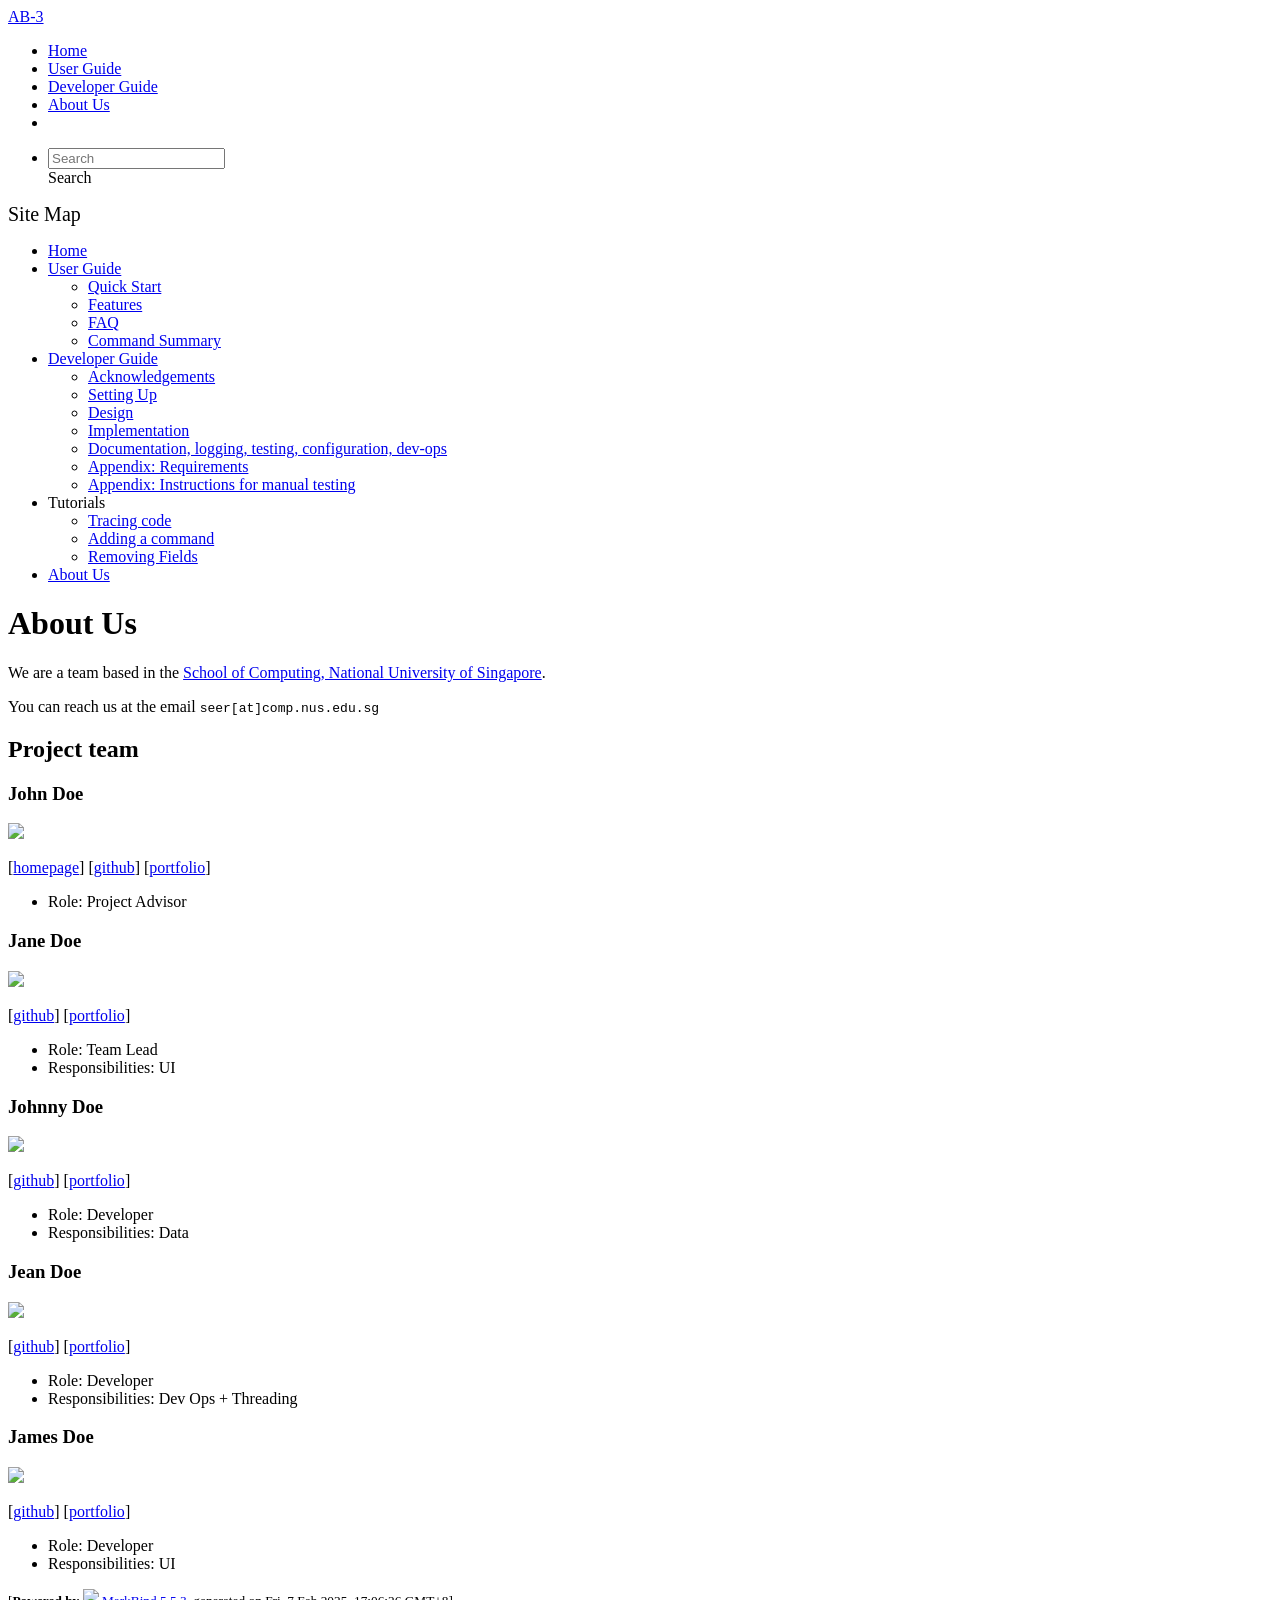
==== AboutUs.html @ c2e4a295 "deploy: 24c01f08dc484322fed4a307af7da3b46876d166" ====
<!DOCTYPE html>
<html>
<head>
    <meta charset="utf-8">
    <meta http-equiv="X-UA-Compatible" content="IE=edge">
    <meta name="generator" content="MarkBind 5.5.3">
    <meta name="viewport" content="width=device-width, initial-scale=1"><title>AB-3 - About Us - AddressBook Level-3</title> <link rel="stylesheet" href="/tp/markbind/css/bootstrap.min.css"> <link rel="stylesheet" href="/tp/markbind/fontawesome/css/all.min.css"> <link rel="stylesheet" href="/tp/markbind/glyphicons/css/bootstrap-glyphicons.min.css"><link rel="stylesheet" href="/tp/markbind/css/codeblock-light.min.css"><link rel="stylesheet" href="/tp/markbind/css/markbind.min.css"><link rel="stylesheet" href="/tp/plugins/markbind-plugin-anchors/markbind-plugin-anchors.css"><link rel="stylesheet" href="/tp/plugins/markbind-plugin-tree/markbind-plugin-tree.css">
    
  <link rel="stylesheet" href="/tp/stylesheets/main.css">
<link rel="icon" href="/tp/images/SeEduLogo.png"></head>
<script>
  const baseUrl = '/tp'
</script>
<body >
<div id="app" data-server-rendered="true"><header sticky=""><div data-v-7c0fd418><nav class="navbar navbar-expand-md d-print-none navbar-dark bg-dark" data-v-7c0fd418><div class="container-fluid" data-v-7c0fd418><div class="navbar-left" data-v-7c0fd418><a href="/tp/index.html" title="Home" class="navbar-brand" data-v-7c0fd418>AB-3</a></div> <div class="navbar-default" data-v-7c0fd418><ul class="navbar-nav me-auto mt-2 mt-lg-0" data-v-7c0fd418> <li data-v-7c0fd418><a href="/tp/index.html" class="nav-link" data-v-7c0fd418>Home</a></li> <li data-v-7c0fd418><a href="/tp/UserGuide.html" class="nav-link" data-v-7c0fd418>User Guide</a></li> <li data-v-7c0fd418><a href="/tp/DeveloperGuide.html" class="nav-link" data-v-7c0fd418>Developer Guide</a></li> <li data-v-7c0fd418><a href="/tp/AboutUs.html" class="nav-link" data-v-7c0fd418>About Us</a></li> <li data-v-7c0fd418><a href="https://github.com/se-edu/addressbook-level3" target="_blank" class="nav-link" data-v-7c0fd418><span data-v-7c0fd418><span aria-hidden="true" class="fab fa-github" data-v-7c0fd418></span></span></a></li></ul></div> <ul class="navbar-nav navbar-right" data-v-7c0fd418><li data-v-7c0fd418><form class="navbar-form" data-v-7c0fd418><div class="dropdown" style="position:relative;" data-v-4f6e9aec><input data-bs-toggle="dropdown" type="text" placeholder="Search" autocomplete="off" value="" class="form-control" data-v-4f6e9aec> <div class="form-control placeholder-div-hidden" data-v-4f6e9aec>
      Search
    </div> <ul class="dropdown-menu search-dropdown-menu dropdown-menu-hidden dropdown-menu-end" data-v-4f6e9aec></ul></div></form></li></ul></div></nav> <div class="lower-navbar-container" style="display:none;" data-v-7c0fd418><!----> <!----></div></div></header> <div id="flex-body"><nav id="site-nav" data-v-e6005420><div class="site-nav-top" data-v-e6005420><div class="fw-bold mb-2" style="font-size:1.25rem;" data-v-e6005420>Site Map</div></div> <div class="nav-component slim-scroll" data-v-e6005420><div class="site-nav-root"><ul class="site-nav-list site-nav-list-root" data-v-e6005420><li data-v-e6005420><div onclick="handleSiteNavClick(this)" class="site-nav-default-list-item site-nav-list-item-0" data-v-e6005420><a href="/tp/index.html" data-v-e6005420>Home</a></div></li> <li data-v-e6005420><div onclick="handleSiteNavClick(this)" class="site-nav-default-list-item site-nav-list-item-0" data-v-e6005420><a href="/tp/UserGuide.html" data-v-e6005420>User Guide</a> <div class="site-nav-dropdown-btn-container" data-v-e6005420><i onclick="handleSiteNavClick(this.parentNode.parentNode, false); event.stopPropagation();" class="site-nav-dropdown-btn-icon site-nav-rotate-icon" data-v-e6005420><span aria-hidden="true" class="glyphicon glyphicon-menu-down" data-v-e6005420></span></i></div></div><ul class="site-nav-dropdown-container site-nav-dropdown-container-open site-nav-list" data-v-e6005420><li data-v-e6005420><div onclick="handleSiteNavClick(this)" class="site-nav-default-list-item site-nav-list-item-1" data-v-e6005420><a href="/tp/UserGuide.html#quick-start" data-v-e6005420>Quick Start</a></div></li> <li data-v-e6005420><div onclick="handleSiteNavClick(this)" class="site-nav-default-list-item site-nav-list-item-1" data-v-e6005420><a href="/tp/UserGuide.html#features" data-v-e6005420>Features</a></div></li> <li data-v-e6005420><div onclick="handleSiteNavClick(this)" class="site-nav-default-list-item site-nav-list-item-1" data-v-e6005420><a href="/tp/UserGuide.html#faq" data-v-e6005420>FAQ</a></div></li> <li data-v-e6005420><div onclick="handleSiteNavClick(this)" class="site-nav-default-list-item site-nav-list-item-1" data-v-e6005420><a href="/tp/UserGuide.html#faq" data-v-e6005420>Command Summary</a></div></li></ul></li> <li data-v-e6005420><div onclick="handleSiteNavClick(this)" class="site-nav-default-list-item site-nav-list-item-0" data-v-e6005420><a href="/tp/DeveloperGuide.html" data-v-e6005420>Developer Guide</a> <div class="site-nav-dropdown-btn-container" data-v-e6005420><i onclick="handleSiteNavClick(this.parentNode.parentNode, false); event.stopPropagation();" class="site-nav-dropdown-btn-icon site-nav-rotate-icon" data-v-e6005420><span aria-hidden="true" class="glyphicon glyphicon-menu-down" data-v-e6005420></span></i></div></div><ul class="site-nav-dropdown-container site-nav-dropdown-container-open site-nav-list" data-v-e6005420><li data-v-e6005420><div onclick="handleSiteNavClick(this)" class="site-nav-default-list-item site-nav-list-item-1" data-v-e6005420><a href="/tp/DeveloperGuide.html#acknowledgements" data-v-e6005420>Acknowledgements</a></div></li> <li data-v-e6005420><div onclick="handleSiteNavClick(this)" class="site-nav-default-list-item site-nav-list-item-1" data-v-e6005420><a href="/tp/DeveloperGuide.html#setting-up-getting-started" data-v-e6005420>Setting Up</a></div></li> <li data-v-e6005420><div onclick="handleSiteNavClick(this)" class="site-nav-default-list-item site-nav-list-item-1" data-v-e6005420><a href="/tp/DeveloperGuide.html#design" data-v-e6005420>Design</a></div></li> <li data-v-e6005420><div onclick="handleSiteNavClick(this)" class="site-nav-default-list-item site-nav-list-item-1" data-v-e6005420><a href="/tp/DeveloperGuide.html#implementation" data-v-e6005420>Implementation</a></div></li> <li data-v-e6005420><div onclick="handleSiteNavClick(this)" class="site-nav-default-list-item site-nav-list-item-1" data-v-e6005420><a href="/tp/DeveloperGuide.html#documentation-logging-testing-configuration-dev-ops" data-v-e6005420>Documentation, logging, testing, configuration, dev-ops</a></div></li> <li data-v-e6005420><div onclick="handleSiteNavClick(this)" class="site-nav-default-list-item site-nav-list-item-1" data-v-e6005420><a href="/tp/DeveloperGuide.html#appendix-requirements" data-v-e6005420>Appendix: Requirements</a></div></li> <li data-v-e6005420><div onclick="handleSiteNavClick(this)" class="site-nav-default-list-item site-nav-list-item-1" data-v-e6005420><a href="/tp/DeveloperGuide.html#appendix-instructions-for-manual-testing" data-v-e6005420>Appendix: Instructions for manual testing</a></div></li></ul></li> <li data-v-e6005420><div onclick="handleSiteNavClick(this)" class="site-nav-default-list-item site-nav-list-item-0" data-v-e6005420>Tutorials

<div class="site-nav-dropdown-btn-container" data-v-e6005420><i onclick="handleSiteNavClick(this.parentNode.parentNode, false); event.stopPropagation();" class="site-nav-dropdown-btn-icon" data-v-e6005420><span aria-hidden="true" class="glyphicon glyphicon-menu-down" data-v-e6005420></span></i></div></div><ul class="site-nav-dropdown-container site-nav-list" data-v-e6005420><li data-v-e6005420><div onclick="handleSiteNavClick(this)" class="site-nav-default-list-item site-nav-list-item-1" data-v-e6005420><a href="/tp/tutorials/TracingCode.html" data-v-e6005420>Tracing code</a></div></li> <li data-v-e6005420><div onclick="handleSiteNavClick(this)" class="site-nav-default-list-item site-nav-list-item-1" data-v-e6005420><a href="/tp/tutorials/AddRemark.html" data-v-e6005420>Adding a command</a></div></li> <li data-v-e6005420><div onclick="handleSiteNavClick(this)" class="site-nav-default-list-item site-nav-list-item-1" data-v-e6005420><a href="/tp/tutorials/RemovingFields.html" data-v-e6005420>Removing Fields</a></div></li></ul></li> <li data-v-e6005420><div onclick="handleSiteNavClick(this)" class="site-nav-default-list-item site-nav-list-item-0" data-v-e6005420><a href="/tp/AboutUs.html" data-v-e6005420>About Us</a></div></li> <!----></ul></div></div> <!----></nav> <div id="content-wrapper"><h1 id="about-us">About Us<a href="#about-us" onclick="event.stopPropagation()" class="fa fa-anchor"></a></h1> <p>We are a team based in the <a href="http://www.comp.nus.edu.sg">School of Computing, National University of Singapore</a>.</p> <p>You can reach us at the email <code class="hljs inline no-lang">seer[at]comp.nus.edu.sg</code></p> <h2 id="project-team">Project team<a href="#project-team" onclick="event.stopPropagation()" class="fa fa-anchor"></a></h2> <h3 id="john-doe">John Doe<a href="#john-doe" onclick="event.stopPropagation()" class="fa fa-anchor"></a></h3> <img src="/tp/images/johndoe.png" width="200px"> <p>[<a href="http://www.comp.nus.edu.sg/~damithch">homepage</a>]
[<a href="https://github.com/johndoe">github</a>]
[<a href="/tp/team/johndoe.html">portfolio</a>]</p> <ul><li>Role: Project Advisor</li></ul> <h3 id="jane-doe">Jane Doe<a href="#jane-doe" onclick="event.stopPropagation()" class="fa fa-anchor"></a></h3> <img src="/tp/images/johndoe.png" width="200px"> <p>[<a href="http://github.com/johndoe">github</a>]
[<a href="/tp/team/johndoe.html">portfolio</a>]</p> <ul><li>Role: Team Lead</li> <li>Responsibilities: UI</li></ul> <h3 id="johnny-doe">Johnny Doe<a href="#johnny-doe" onclick="event.stopPropagation()" class="fa fa-anchor"></a></h3> <img src="/tp/images/johndoe.png" width="200px"> <p>[<a href="http://github.com/johndoe">github</a>] [<a href="/tp/team/johndoe.html">portfolio</a>]</p> <ul><li>Role: Developer</li> <li>Responsibilities: Data</li></ul> <h3 id="jean-doe">Jean Doe<a href="#jean-doe" onclick="event.stopPropagation()" class="fa fa-anchor"></a></h3> <img src="/tp/images/johndoe.png" width="200px"> <p>[<a href="http://github.com/johndoe">github</a>]
[<a href="/tp/team/johndoe.html">portfolio</a>]</p> <ul><li>Role: Developer</li> <li>Responsibilities: Dev Ops + Threading</li></ul> <h3 id="james-doe">James Doe<a href="#james-doe" onclick="event.stopPropagation()" class="fa fa-anchor"></a></h3> <img src="/tp/images/johndoe.png" width="200px"> <p>[<a href="http://github.com/johndoe">github</a>]
[<a href="/tp/team/johndoe.html">portfolio</a>]</p> <ul><li>Role: Developer</li> <li>Responsibilities: UI</li></ul></div> <nav id="page-nav" data-v-e6005420><div class="nav-component slim-scroll" data-v-e6005420></div> <!----></nav> <div aria-hidden="true" class="scroll-top-button fa-lg d-print-none" style="display:none;bottom:2%;right:2%;position:fixed;"><i class="fas fa-arrow-circle-up"></i></div></div> <footer><div class="text-center"><small>[<span><strong>Powered by</strong></span> <img src="https://markbind.org/favicon.ico" width="30"> <a href="https://markbind.org/">MarkBind 5.5.3</a>, generated on Fri, 7 Feb 2025, 17:06:26 GMT+8]</small></div></footer></div>
</body><script src="/tp/markbind/js/bootstrap-utility.min.js"></script>
<script src="/tp/markbind/js/polyfill.min.js"></script>
<script src="/tp/markbind/js/vue.min.js"></script>
<script src="/tp/markbind/js/markbind.min.js"></script>
<script src="AboutUs.page-vue-render.js"></script>
<script>
  MarkBind.setupWithSearch()
</script>
</html>
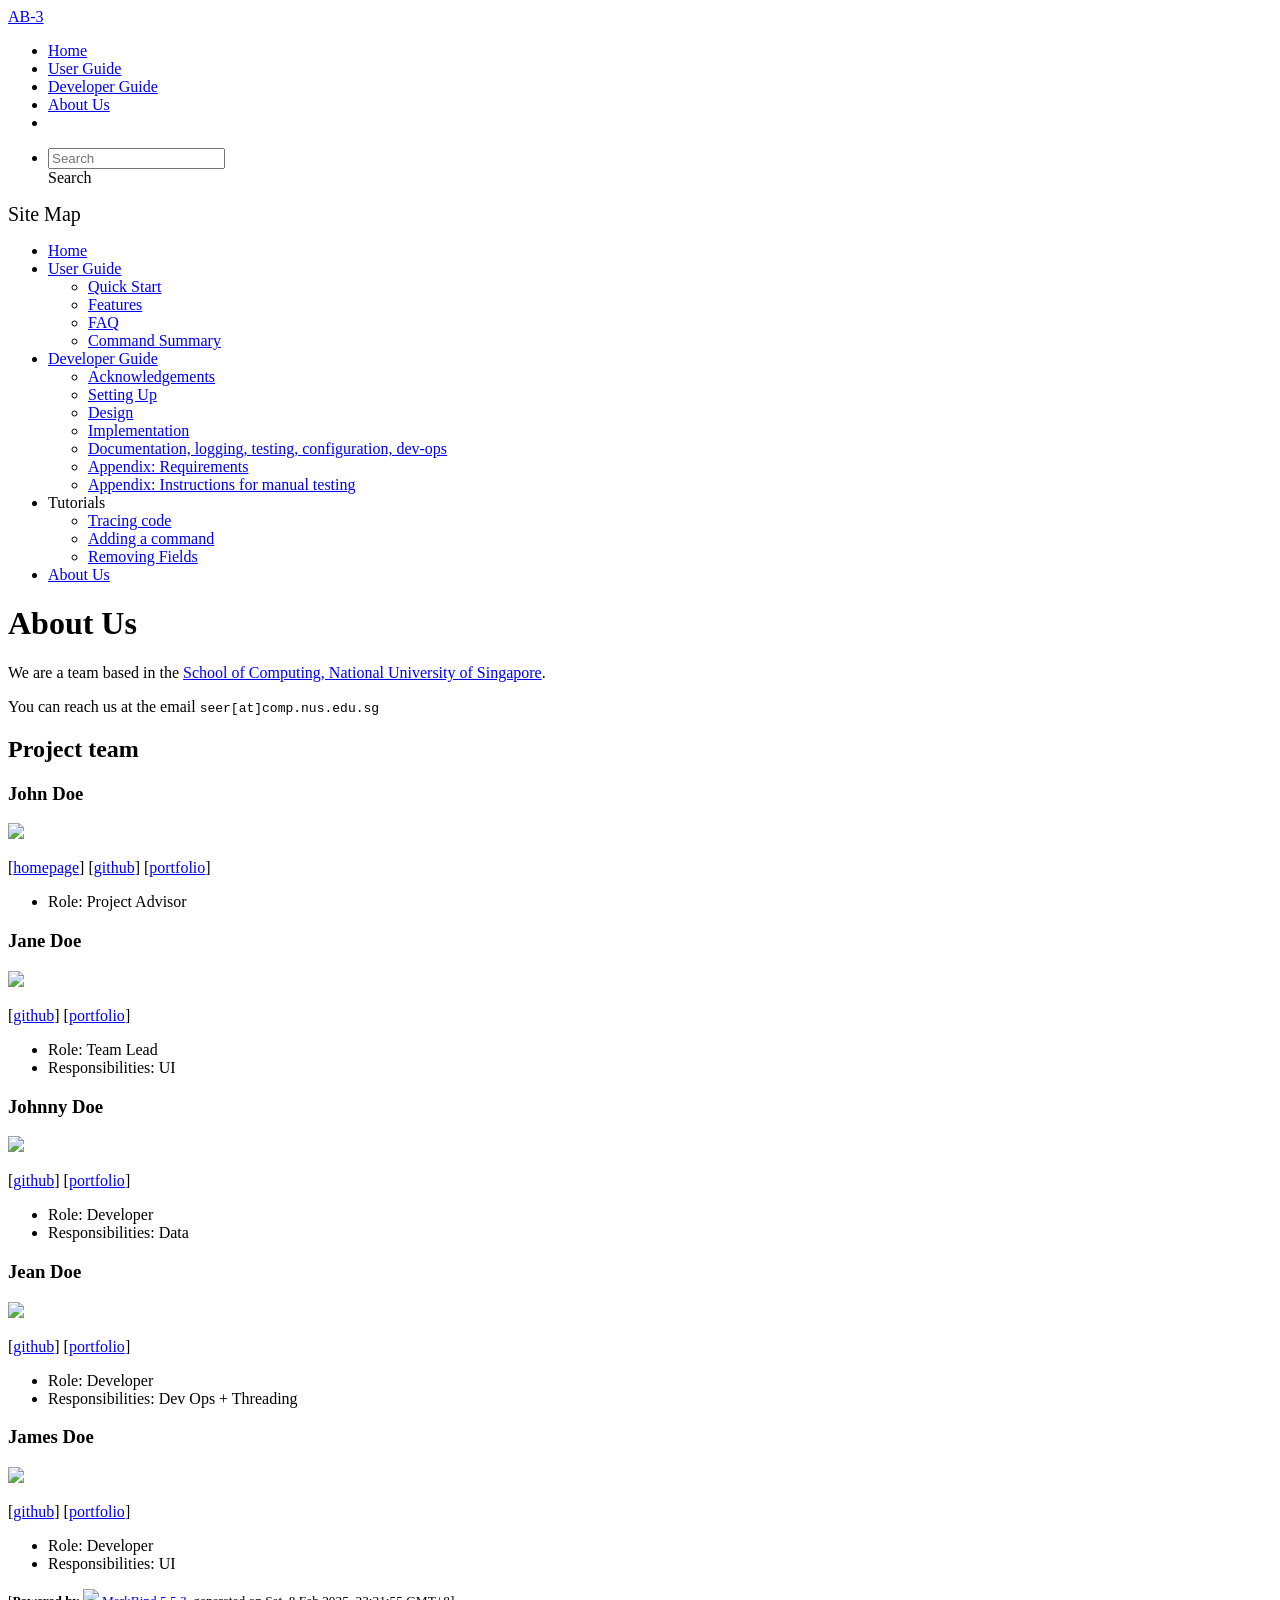
==== commit 75bade47: "deploy: 8d815db0352425aae0be6330fe75a19ef2aaf0d4" ====
--- a/AboutUs.html
+++ b/AboutUs.html
@@ -4,7 +4,7 @@
     <meta charset="utf-8">
     <meta http-equiv="X-UA-Compatible" content="IE=edge">
     <meta name="generator" content="MarkBind 5.5.3">
-    <meta name="viewport" content="width=device-width, initial-scale=1"><title>AB-3 - About Us - AddressBook Level-3</title> <link rel="stylesheet" href="/tp/markbind/css/bootstrap.min.css"> <link rel="stylesheet" href="/tp/markbind/fontawesome/css/all.min.css"> <link rel="stylesheet" href="/tp/markbind/glyphicons/css/bootstrap-glyphicons.min.css"><link rel="stylesheet" href="/tp/markbind/css/codeblock-light.min.css"><link rel="stylesheet" href="/tp/markbind/css/markbind.min.css"><link rel="stylesheet" href="/tp/plugins/markbind-plugin-anchors/markbind-plugin-anchors.css"><link rel="stylesheet" href="/tp/plugins/markbind-plugin-tree/markbind-plugin-tree.css">
+    <meta name="viewport" content="width=device-width, initial-scale=1"><title>HRtisan - About Us - AddressBook Level-3</title> <link rel="stylesheet" href="/tp/markbind/css/bootstrap.min.css"> <link rel="stylesheet" href="/tp/markbind/fontawesome/css/all.min.css"> <link rel="stylesheet" href="/tp/markbind/glyphicons/css/bootstrap-glyphicons.min.css"><link rel="stylesheet" href="/tp/markbind/css/codeblock-light.min.css"><link rel="stylesheet" href="/tp/markbind/css/markbind.min.css"><link rel="stylesheet" href="/tp/plugins/markbind-plugin-anchors/markbind-plugin-anchors.css"><link rel="stylesheet" href="/tp/plugins/markbind-plugin-tree/markbind-plugin-tree.css">
     
   <link rel="stylesheet" href="/tp/stylesheets/main.css">
 <link rel="icon" href="/tp/images/SeEduLogo.png"></head>
@@ -21,7 +21,7 @@
 [<a href="/tp/team/johndoe.html">portfolio</a>]</p> <ul><li>Role: Project Advisor</li></ul> <h3 id="jane-doe">Jane Doe<a href="#jane-doe" onclick="event.stopPropagation()" class="fa fa-anchor"></a></h3> <img src="/tp/images/johndoe.png" width="200px"> <p>[<a href="http://github.com/johndoe">github</a>]
 [<a href="/tp/team/johndoe.html">portfolio</a>]</p> <ul><li>Role: Team Lead</li> <li>Responsibilities: UI</li></ul> <h3 id="johnny-doe">Johnny Doe<a href="#johnny-doe" onclick="event.stopPropagation()" class="fa fa-anchor"></a></h3> <img src="/tp/images/johndoe.png" width="200px"> <p>[<a href="http://github.com/johndoe">github</a>] [<a href="/tp/team/johndoe.html">portfolio</a>]</p> <ul><li>Role: Developer</li> <li>Responsibilities: Data</li></ul> <h3 id="jean-doe">Jean Doe<a href="#jean-doe" onclick="event.stopPropagation()" class="fa fa-anchor"></a></h3> <img src="/tp/images/johndoe.png" width="200px"> <p>[<a href="http://github.com/johndoe">github</a>]
 [<a href="/tp/team/johndoe.html">portfolio</a>]</p> <ul><li>Role: Developer</li> <li>Responsibilities: Dev Ops + Threading</li></ul> <h3 id="james-doe">James Doe<a href="#james-doe" onclick="event.stopPropagation()" class="fa fa-anchor"></a></h3> <img src="/tp/images/johndoe.png" width="200px"> <p>[<a href="http://github.com/johndoe">github</a>]
-[<a href="/tp/team/johndoe.html">portfolio</a>]</p> <ul><li>Role: Developer</li> <li>Responsibilities: UI</li></ul></div> <nav id="page-nav" data-v-e6005420><div class="nav-component slim-scroll" data-v-e6005420></div> <!----></nav> <div aria-hidden="true" class="scroll-top-button fa-lg d-print-none" style="display:none;bottom:2%;right:2%;position:fixed;"><i class="fas fa-arrow-circle-up"></i></div></div> <footer><div class="text-center"><small>[<span><strong>Powered by</strong></span> <img src="https://markbind.org/favicon.ico" width="30"> <a href="https://markbind.org/">MarkBind 5.5.3</a>, generated on Fri, 7 Feb 2025, 17:06:26 GMT+8]</small></div></footer></div>
+[<a href="/tp/team/johndoe.html">portfolio</a>]</p> <ul><li>Role: Developer</li> <li>Responsibilities: UI</li></ul></div> <nav id="page-nav" data-v-e6005420><div class="nav-component slim-scroll" data-v-e6005420></div> <!----></nav> <div aria-hidden="true" class="scroll-top-button fa-lg d-print-none" style="display:none;bottom:2%;right:2%;position:fixed;"><i class="fas fa-arrow-circle-up"></i></div></div> <footer><div class="text-center"><small>[<span><strong>Powered by</strong></span> <img src="https://markbind.org/favicon.ico" width="30"> <a href="https://markbind.org/">MarkBind 5.5.3</a>, generated on Sat, 8 Feb 2025, 23:21:55 GMT+8]</small></div></footer></div>
 </body><script src="/tp/markbind/js/bootstrap-utility.min.js"></script>
 <script src="/tp/markbind/js/polyfill.min.js"></script>
 <script src="/tp/markbind/js/vue.min.js"></script>
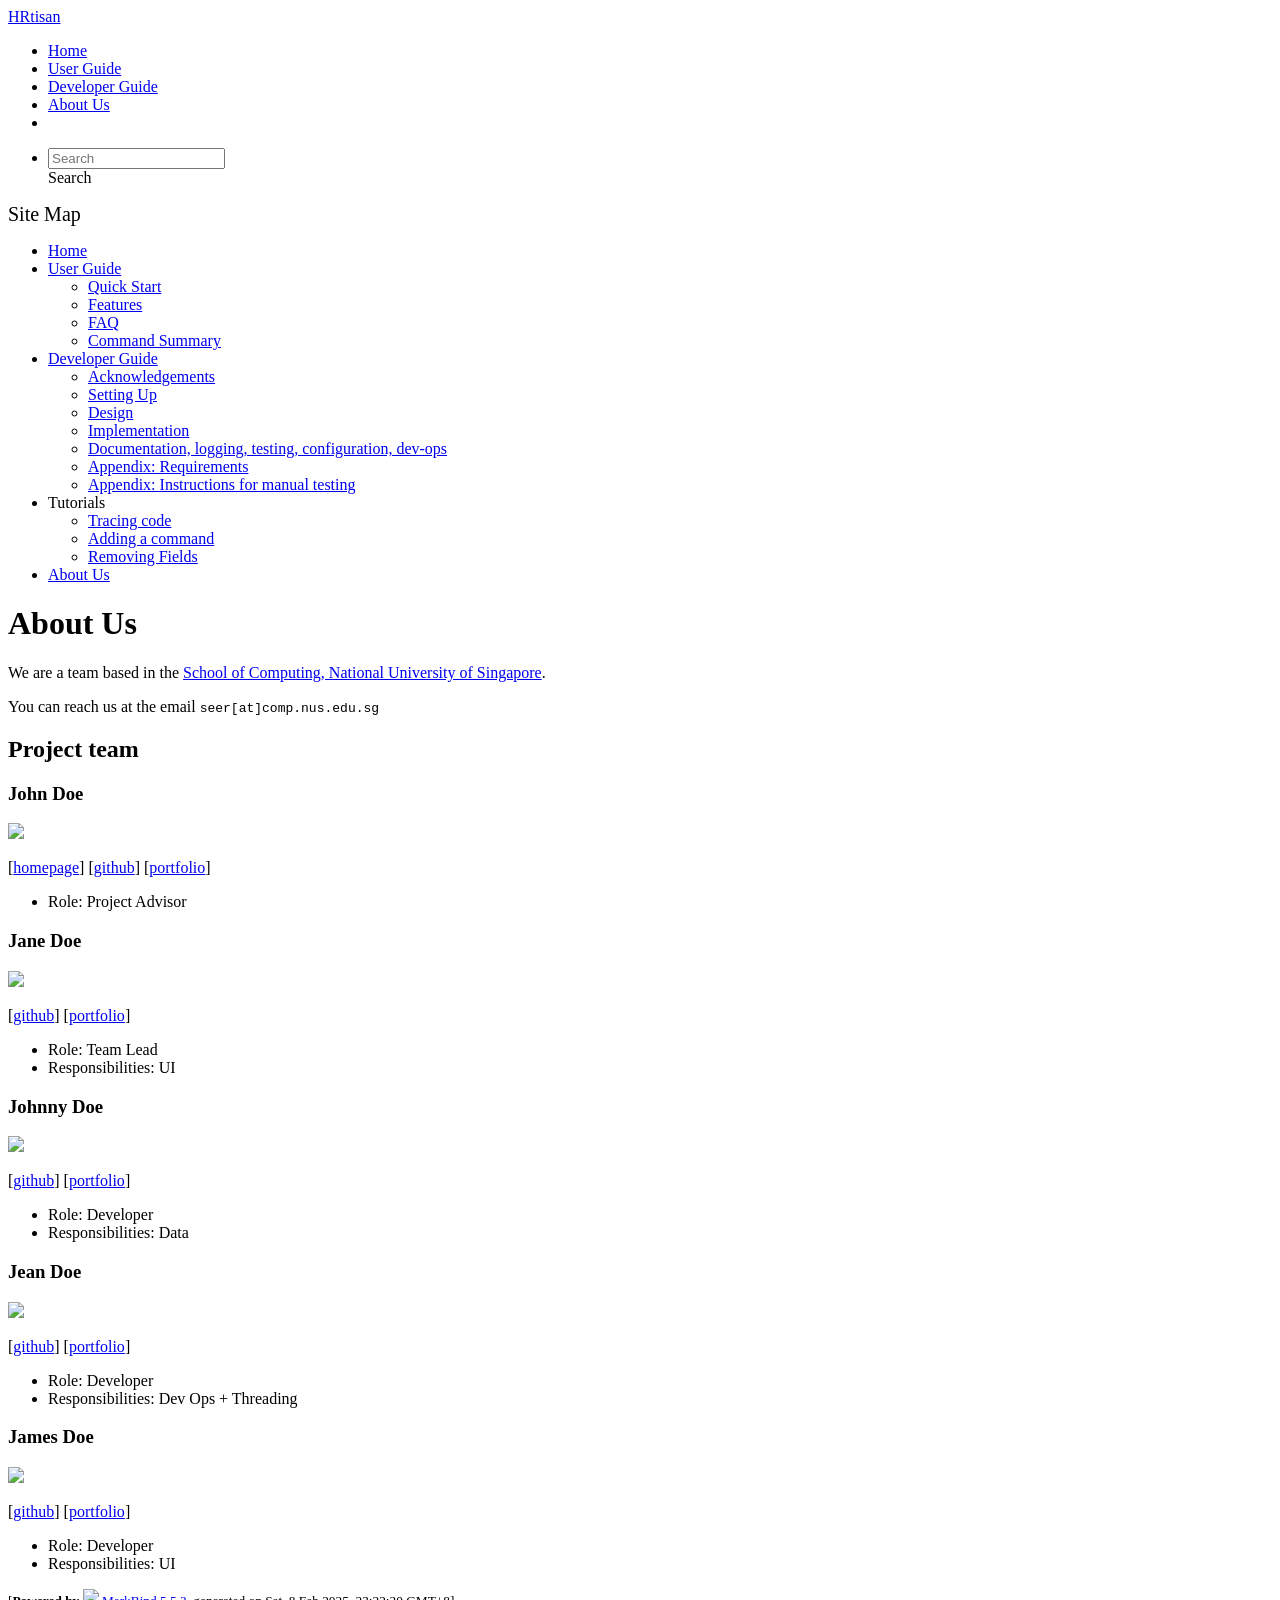
==== commit 104a2b35: "deploy: 01d65dd5ff41c89cb6e57a1d84ec9d77e9467f38" ====
--- a/AboutUs.html
+++ b/AboutUs.html
@@ -12,7 +12,7 @@
   const baseUrl = '/tp'
 </script>
 <body >
-<div id="app" data-server-rendered="true"><header sticky=""><div data-v-7c0fd418><nav class="navbar navbar-expand-md d-print-none navbar-dark bg-dark" data-v-7c0fd418><div class="container-fluid" data-v-7c0fd418><div class="navbar-left" data-v-7c0fd418><a href="/tp/index.html" title="Home" class="navbar-brand" data-v-7c0fd418>AB-3</a></div> <div class="navbar-default" data-v-7c0fd418><ul class="navbar-nav me-auto mt-2 mt-lg-0" data-v-7c0fd418> <li data-v-7c0fd418><a href="/tp/index.html" class="nav-link" data-v-7c0fd418>Home</a></li> <li data-v-7c0fd418><a href="/tp/UserGuide.html" class="nav-link" data-v-7c0fd418>User Guide</a></li> <li data-v-7c0fd418><a href="/tp/DeveloperGuide.html" class="nav-link" data-v-7c0fd418>Developer Guide</a></li> <li data-v-7c0fd418><a href="/tp/AboutUs.html" class="nav-link" data-v-7c0fd418>About Us</a></li> <li data-v-7c0fd418><a href="https://github.com/se-edu/addressbook-level3" target="_blank" class="nav-link" data-v-7c0fd418><span data-v-7c0fd418><span aria-hidden="true" class="fab fa-github" data-v-7c0fd418></span></span></a></li></ul></div> <ul class="navbar-nav navbar-right" data-v-7c0fd418><li data-v-7c0fd418><form class="navbar-form" data-v-7c0fd418><div class="dropdown" style="position:relative;" data-v-4f6e9aec><input data-bs-toggle="dropdown" type="text" placeholder="Search" autocomplete="off" value="" class="form-control" data-v-4f6e9aec> <div class="form-control placeholder-div-hidden" data-v-4f6e9aec>
+<div id="app" data-server-rendered="true"><header sticky=""><div data-v-7c0fd418><nav class="navbar navbar-expand-md d-print-none navbar-dark bg-dark" data-v-7c0fd418><div class="container-fluid" data-v-7c0fd418><div class="navbar-left" data-v-7c0fd418><a href="/tp/index.html" title="Home" class="navbar-brand" data-v-7c0fd418>HRtisan</a></div> <div class="navbar-default" data-v-7c0fd418><ul class="navbar-nav me-auto mt-2 mt-lg-0" data-v-7c0fd418> <li data-v-7c0fd418><a href="/tp/index.html" class="nav-link" data-v-7c0fd418>Home</a></li> <li data-v-7c0fd418><a href="/tp/UserGuide.html" class="nav-link" data-v-7c0fd418>User Guide</a></li> <li data-v-7c0fd418><a href="/tp/DeveloperGuide.html" class="nav-link" data-v-7c0fd418>Developer Guide</a></li> <li data-v-7c0fd418><a href="/tp/AboutUs.html" class="nav-link" data-v-7c0fd418>About Us</a></li> <li data-v-7c0fd418><a href="https://github.com/se-edu/addressbook-level3" target="_blank" class="nav-link" data-v-7c0fd418><span data-v-7c0fd418><span aria-hidden="true" class="fab fa-github" data-v-7c0fd418></span></span></a></li></ul></div> <ul class="navbar-nav navbar-right" data-v-7c0fd418><li data-v-7c0fd418><form class="navbar-form" data-v-7c0fd418><div class="dropdown" style="position:relative;" data-v-4f6e9aec><input data-bs-toggle="dropdown" type="text" placeholder="Search" autocomplete="off" value="" class="form-control" data-v-4f6e9aec> <div class="form-control placeholder-div-hidden" data-v-4f6e9aec>
       Search
     </div> <ul class="dropdown-menu search-dropdown-menu dropdown-menu-hidden dropdown-menu-end" data-v-4f6e9aec></ul></div></form></li></ul></div></nav> <div class="lower-navbar-container" style="display:none;" data-v-7c0fd418><!----> <!----></div></div></header> <div id="flex-body"><nav id="site-nav" data-v-e6005420><div class="site-nav-top" data-v-e6005420><div class="fw-bold mb-2" style="font-size:1.25rem;" data-v-e6005420>Site Map</div></div> <div class="nav-component slim-scroll" data-v-e6005420><div class="site-nav-root"><ul class="site-nav-list site-nav-list-root" data-v-e6005420><li data-v-e6005420><div onclick="handleSiteNavClick(this)" class="site-nav-default-list-item site-nav-list-item-0" data-v-e6005420><a href="/tp/index.html" data-v-e6005420>Home</a></div></li> <li data-v-e6005420><div onclick="handleSiteNavClick(this)" class="site-nav-default-list-item site-nav-list-item-0" data-v-e6005420><a href="/tp/UserGuide.html" data-v-e6005420>User Guide</a> <div class="site-nav-dropdown-btn-container" data-v-e6005420><i onclick="handleSiteNavClick(this.parentNode.parentNode, false); event.stopPropagation();" class="site-nav-dropdown-btn-icon site-nav-rotate-icon" data-v-e6005420><span aria-hidden="true" class="glyphicon glyphicon-menu-down" data-v-e6005420></span></i></div></div><ul class="site-nav-dropdown-container site-nav-dropdown-container-open site-nav-list" data-v-e6005420><li data-v-e6005420><div onclick="handleSiteNavClick(this)" class="site-nav-default-list-item site-nav-list-item-1" data-v-e6005420><a href="/tp/UserGuide.html#quick-start" data-v-e6005420>Quick Start</a></div></li> <li data-v-e6005420><div onclick="handleSiteNavClick(this)" class="site-nav-default-list-item site-nav-list-item-1" data-v-e6005420><a href="/tp/UserGuide.html#features" data-v-e6005420>Features</a></div></li> <li data-v-e6005420><div onclick="handleSiteNavClick(this)" class="site-nav-default-list-item site-nav-list-item-1" data-v-e6005420><a href="/tp/UserGuide.html#faq" data-v-e6005420>FAQ</a></div></li> <li data-v-e6005420><div onclick="handleSiteNavClick(this)" class="site-nav-default-list-item site-nav-list-item-1" data-v-e6005420><a href="/tp/UserGuide.html#faq" data-v-e6005420>Command Summary</a></div></li></ul></li> <li data-v-e6005420><div onclick="handleSiteNavClick(this)" class="site-nav-default-list-item site-nav-list-item-0" data-v-e6005420><a href="/tp/DeveloperGuide.html" data-v-e6005420>Developer Guide</a> <div class="site-nav-dropdown-btn-container" data-v-e6005420><i onclick="handleSiteNavClick(this.parentNode.parentNode, false); event.stopPropagation();" class="site-nav-dropdown-btn-icon site-nav-rotate-icon" data-v-e6005420><span aria-hidden="true" class="glyphicon glyphicon-menu-down" data-v-e6005420></span></i></div></div><ul class="site-nav-dropdown-container site-nav-dropdown-container-open site-nav-list" data-v-e6005420><li data-v-e6005420><div onclick="handleSiteNavClick(this)" class="site-nav-default-list-item site-nav-list-item-1" data-v-e6005420><a href="/tp/DeveloperGuide.html#acknowledgements" data-v-e6005420>Acknowledgements</a></div></li> <li data-v-e6005420><div onclick="handleSiteNavClick(this)" class="site-nav-default-list-item site-nav-list-item-1" data-v-e6005420><a href="/tp/DeveloperGuide.html#setting-up-getting-started" data-v-e6005420>Setting Up</a></div></li> <li data-v-e6005420><div onclick="handleSiteNavClick(this)" class="site-nav-default-list-item site-nav-list-item-1" data-v-e6005420><a href="/tp/DeveloperGuide.html#design" data-v-e6005420>Design</a></div></li> <li data-v-e6005420><div onclick="handleSiteNavClick(this)" class="site-nav-default-list-item site-nav-list-item-1" data-v-e6005420><a href="/tp/DeveloperGuide.html#implementation" data-v-e6005420>Implementation</a></div></li> <li data-v-e6005420><div onclick="handleSiteNavClick(this)" class="site-nav-default-list-item site-nav-list-item-1" data-v-e6005420><a href="/tp/DeveloperGuide.html#documentation-logging-testing-configuration-dev-ops" data-v-e6005420>Documentation, logging, testing, configuration, dev-ops</a></div></li> <li data-v-e6005420><div onclick="handleSiteNavClick(this)" class="site-nav-default-list-item site-nav-list-item-1" data-v-e6005420><a href="/tp/DeveloperGuide.html#appendix-requirements" data-v-e6005420>Appendix: Requirements</a></div></li> <li data-v-e6005420><div onclick="handleSiteNavClick(this)" class="site-nav-default-list-item site-nav-list-item-1" data-v-e6005420><a href="/tp/DeveloperGuide.html#appendix-instructions-for-manual-testing" data-v-e6005420>Appendix: Instructions for manual testing</a></div></li></ul></li> <li data-v-e6005420><div onclick="handleSiteNavClick(this)" class="site-nav-default-list-item site-nav-list-item-0" data-v-e6005420>Tutorials
 
@@ -21,7 +21,7 @@
 [<a href="/tp/team/johndoe.html">portfolio</a>]</p> <ul><li>Role: Project Advisor</li></ul> <h3 id="jane-doe">Jane Doe<a href="#jane-doe" onclick="event.stopPropagation()" class="fa fa-anchor"></a></h3> <img src="/tp/images/johndoe.png" width="200px"> <p>[<a href="http://github.com/johndoe">github</a>]
 [<a href="/tp/team/johndoe.html">portfolio</a>]</p> <ul><li>Role: Team Lead</li> <li>Responsibilities: UI</li></ul> <h3 id="johnny-doe">Johnny Doe<a href="#johnny-doe" onclick="event.stopPropagation()" class="fa fa-anchor"></a></h3> <img src="/tp/images/johndoe.png" width="200px"> <p>[<a href="http://github.com/johndoe">github</a>] [<a href="/tp/team/johndoe.html">portfolio</a>]</p> <ul><li>Role: Developer</li> <li>Responsibilities: Data</li></ul> <h3 id="jean-doe">Jean Doe<a href="#jean-doe" onclick="event.stopPropagation()" class="fa fa-anchor"></a></h3> <img src="/tp/images/johndoe.png" width="200px"> <p>[<a href="http://github.com/johndoe">github</a>]
 [<a href="/tp/team/johndoe.html">portfolio</a>]</p> <ul><li>Role: Developer</li> <li>Responsibilities: Dev Ops + Threading</li></ul> <h3 id="james-doe">James Doe<a href="#james-doe" onclick="event.stopPropagation()" class="fa fa-anchor"></a></h3> <img src="/tp/images/johndoe.png" width="200px"> <p>[<a href="http://github.com/johndoe">github</a>]
-[<a href="/tp/team/johndoe.html">portfolio</a>]</p> <ul><li>Role: Developer</li> <li>Responsibilities: UI</li></ul></div> <nav id="page-nav" data-v-e6005420><div class="nav-component slim-scroll" data-v-e6005420></div> <!----></nav> <div aria-hidden="true" class="scroll-top-button fa-lg d-print-none" style="display:none;bottom:2%;right:2%;position:fixed;"><i class="fas fa-arrow-circle-up"></i></div></div> <footer><div class="text-center"><small>[<span><strong>Powered by</strong></span> <img src="https://markbind.org/favicon.ico" width="30"> <a href="https://markbind.org/">MarkBind 5.5.3</a>, generated on Sat, 8 Feb 2025, 23:21:55 GMT+8]</small></div></footer></div>
+[<a href="/tp/team/johndoe.html">portfolio</a>]</p> <ul><li>Role: Developer</li> <li>Responsibilities: UI</li></ul></div> <nav id="page-nav" data-v-e6005420><div class="nav-component slim-scroll" data-v-e6005420></div> <!----></nav> <div aria-hidden="true" class="scroll-top-button fa-lg d-print-none" style="display:none;bottom:2%;right:2%;position:fixed;"><i class="fas fa-arrow-circle-up"></i></div></div> <footer><div class="text-center"><small>[<span><strong>Powered by</strong></span> <img src="https://markbind.org/favicon.ico" width="30"> <a href="https://markbind.org/">MarkBind 5.5.3</a>, generated on Sat, 8 Feb 2025, 23:22:30 GMT+8]</small></div></footer></div>
 </body><script src="/tp/markbind/js/bootstrap-utility.min.js"></script>
 <script src="/tp/markbind/js/polyfill.min.js"></script>
 <script src="/tp/markbind/js/vue.min.js"></script>
